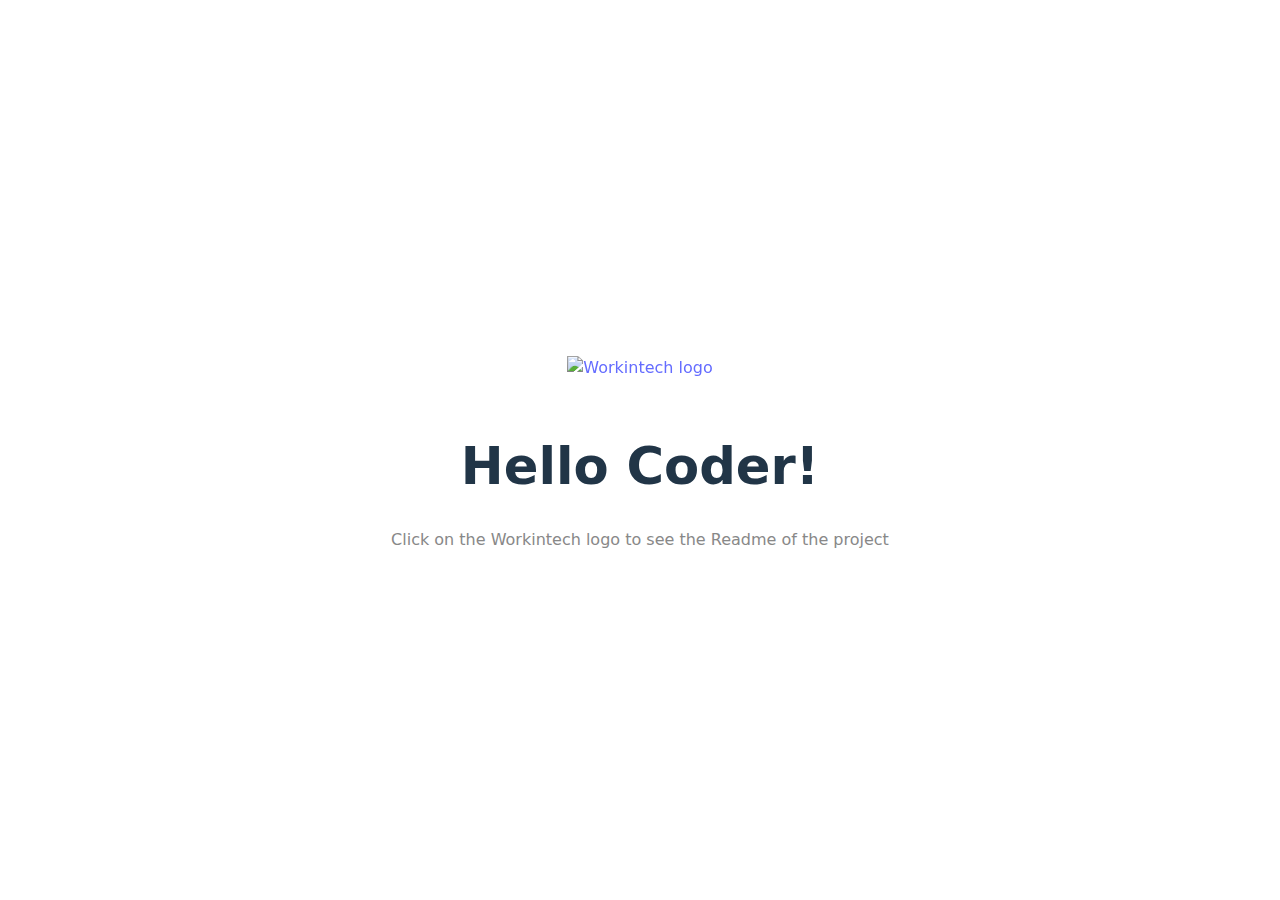
==== index.html @ e4b3fea8 "Initial commit" ====
<!DOCTYPE html>
<html lang="en">

  <head>
    <meta charset="UTF-8" />
    <link rel="icon" type="image/svg+xml" href="./workintech.svg" />
    <link rel="stylesheet" href="./style.css">
    <meta name="viewport" content="width=device-width, initial-scale=1.0" />
    <title>Workintech + 🍕</title>
  </head>

  <body>
    <div id="app">
      <div>
        <a href="https://github.com/Workintech/fsweb-s5-bonus-challenge-html-pizza" target="_blank">
          <img src="./workintech.svg" class="logo" alt="Workintech logo">
        </a>
        <h1>Hello Coder!</h1>
        <p class="read-the-docs">
          Click on the Workintech logo to see the Readme of the project
        </p>
      </div>
    </div>
  </body>

</html>
---- style.css ----
:root {
  font-family: Inter, system-ui, Avenir, Helvetica, Arial, sans-serif;
  line-height: 1.5;
  font-weight: 400;

  color-scheme: light dark;
  color: rgba(255, 255, 255, 0.87);
  background-color: #242424;

  font-synthesis: none;
  text-rendering: optimizeLegibility;
  -webkit-font-smoothing: antialiased;
  -moz-osx-font-smoothing: grayscale;
  -webkit-text-size-adjust: 100%;
}

a {
  font-weight: 500;
  color: #646cff;
  text-decoration: inherit;
}
a:hover {
  color: #535bf2;
}

body {
  margin: 0;
  display: flex;
  place-items: center;
  min-width: 320px;
  min-height: 100vh;
}

h1 {
  font-size: 3.2em;
  line-height: 1.1;
}

#app {
  max-width: 1280px;
  margin: 0 auto;
  padding: 2rem;
  text-align: center;
}

.logo {
  height: 6em;
  padding: 1.5em;
  will-change: filter;
  transition: filter 300ms;
}
.logo:hover {
  filter: drop-shadow(0 0 2em #646cffaa);
}
.logo.vanilla:hover {
  filter: drop-shadow(0 0 2em #f7df1eaa);
}

.card {
  padding: 2em;
}

.read-the-docs {
  color: #888;
}

button {
  border-radius: 8px;
  border: 1px solid transparent;
  padding: 0.6em 1.2em;
  font-size: 1em;
  font-weight: 500;
  font-family: inherit;
  background-color: #1a1a1a;
  cursor: pointer;
  transition: border-color 0.25s;
}
button:hover {
  border-color: #646cff;
}
button:focus,
button:focus-visible {
  outline: 4px auto -webkit-focus-ring-color;
}

@media (prefers-color-scheme: light) {
  :root {
    color: #213547;
    background-color: #ffffff;
  }
  a:hover {
    color: #747bff;
  }
  button {
    background-color: #f9f9f9;
  }
}
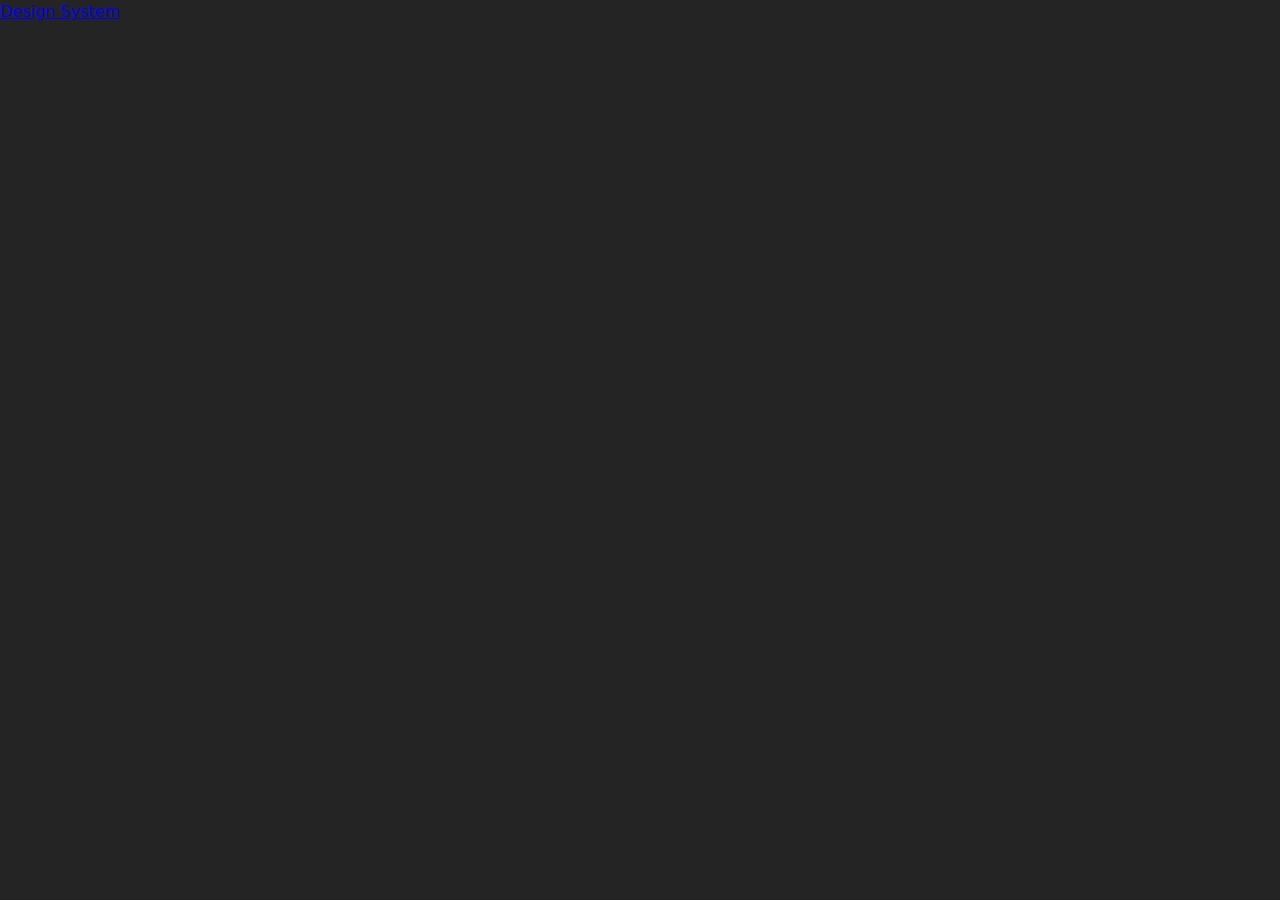
==== commit e0840cb2: "created html" ====
--- a/index.html
+++ b/index.html
@@ -4,23 +4,15 @@
   <head>
     <meta charset="UTF-8" />
     <link rel="icon" type="image/svg+xml" href="./workintech.svg" />
+    <link rel="stylesheet" href="reset.css">
     <link rel="stylesheet" href="./style.css">
     <meta name="viewport" content="width=device-width, initial-scale=1.0" />
     <title>Workintech + 🍕</title>
   </head>
 
   <body>
-    <div id="app">
-      <div>
-        <a href="https://github.com/Workintech/fsweb-s5-bonus-challenge-html-pizza" target="_blank">
-          <img src="./workintech.svg" class="logo" alt="Workintech logo">
-        </a>
-        <h1>Hello Coder!</h1>
-        <p class="read-the-docs">
-          Click on the Workintech logo to see the Readme of the project
-        </p>
-      </div>
-    </div>
+    <div id="app"></div>
+    <a href="design-system.html">Design System</a>
   </body>
 
 </html>
--- a/style.css
+++ b/style.css
@@ -14,7 +14,147 @@
   -webkit-text-size-adjust: 100%;
 }
 
-a {
+
+body {
+  color: white;
+}
+
+
+.header-container {
+  background: url(assets/iteration-1/home-banner.png);
+  width: 100;
+  height: 100vh;
+}
+
+.buttons {
+  background: white;
+  display: flex;
+  justify-content: center;
+}
+
+.buttons2 {
+  display: flex;
+  justify-content: center;
+  padding-top: 10px;
+}
+
+.cards {
+  background-color: lightgoldenrodyellow;
+}
+
+.bottom-section {
+  background-color: lightgoldenrodyellow;
+  display: flex;
+  align-items: center;
+  justify-content: center;
+  flex-direction: column;
+  padding-top: 30px;
+  gap: 5px;
+}
+
+.bottom-section2 {
+  background-color: lightgoldenrodyellow;
+}
+
+.header-contains {
+  display: flex;
+  align-items: center;
+  justify-content: center;
+  flex-direction: column;
+  padding-top: 30px;
+}
+
+.header-contains h1 {
+  font-size: 60px;
+  letter-spacing: 0.4rem;
+  font-weight: lighter;
+  text-align: center;
+}
+
+.primary-button {
+  background-color: gold;
+  color: black;
+  border-radius: 2rem;
+  font-size: 1.2rem;
+  border: 0;
+  font-weight: bold;
+  padding: 0.5rem 2rem;
+  opacity: 1;
+  transition: all 0.3s ease-in-out;
+}
+
+.primary-button:hover {
+  opacity: 0.7;
+  background-color: lightgray;
+}
+
+.food-button {
+  background-color: white;
+  display: flex;
+  align-items: center;
+  gap: 0.8rem;
+}
+
+.card-button {
+  background-color: white;
+  color: red;
+  font-size: medium;
+  padding: 0.8rem 1.5rem;
+}
+
+.cards {
+  display: flex;
+  justify-content: center;
+  gap: 10px;
+  padding-top: 50px;
+}
+
+.card1 {
+  position: relative;
+  display: flex;
+  border-radius: 5rem;
+}
+
+.card1 img, .card2 img, .card3 img {
+  border-radius: 0.8rem;
+}
+
+.card1-contains {
+  position: absolute;
+  top: 30px;
+  left: 30px;
+}
+
+.card2 {
+  position: relative;
+  display: flex;
+}
+
+.card2-contains {
+  position: absolute;
+  top: 30px;
+  left: 30px;
+}
+
+.card3 {
+  position: relative;
+  display: flex;
+}
+
+.card3-contains {
+  position: absolute;
+  top: 30px;
+  left: 30px;
+}
+
+.card2-container {
+  display: flex;
+  flex-direction: column;
+  justify-content: space-between;
+}
+
+
+/* a {
   font-weight: 500;
   color: #646cff;
   text-decoration: inherit;
@@ -94,4 +234,4 @@
   button {
     background-color: #f9f9f9;
   }
-}
+} */
